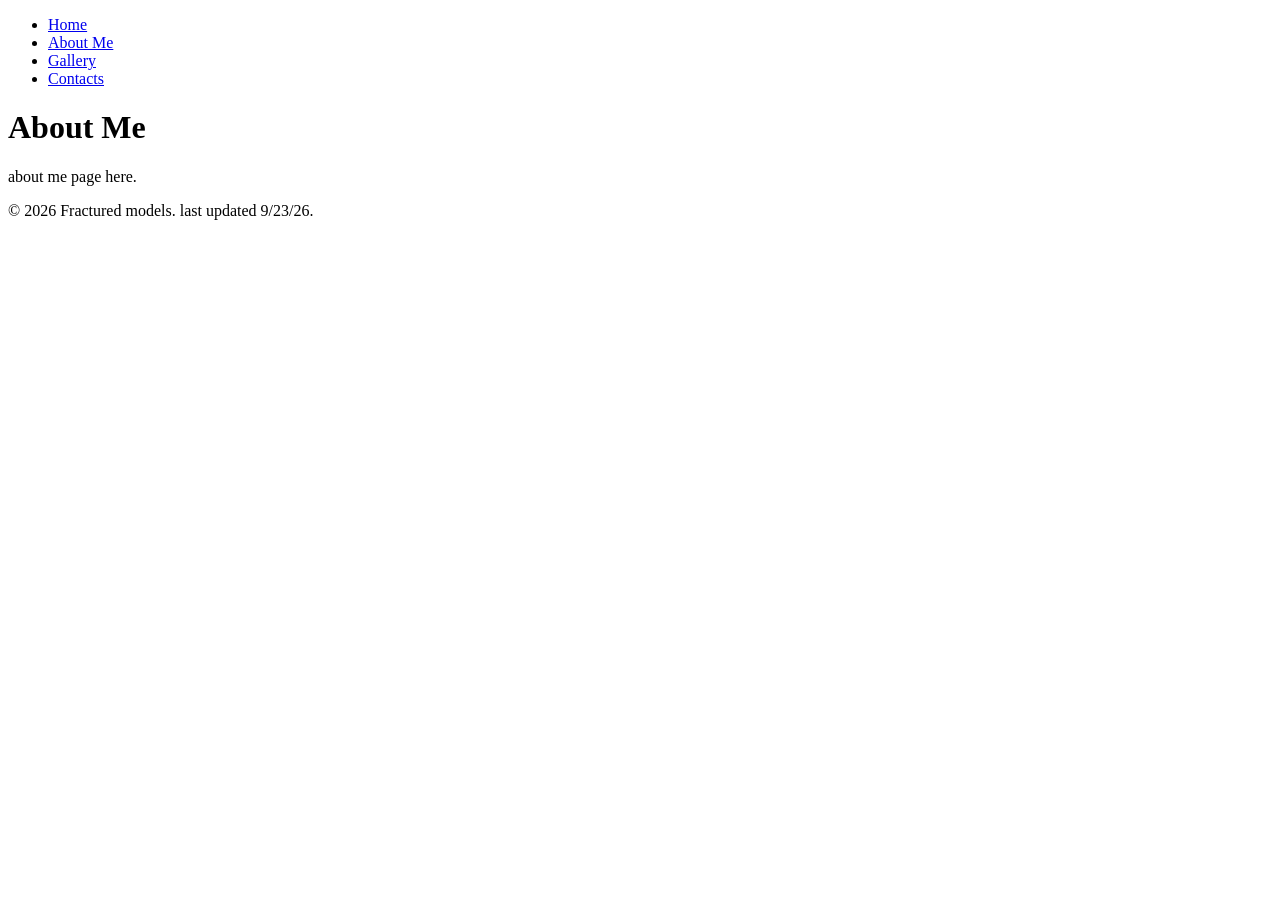
==== about.html @ be02eb74 "Add files via upload" ====
<!DOCTYPE html>
<html lang="en">
<head>
  <meta charset="UTF-8">
  <meta name="viewport" content="width=device-width, initial-scale=1.0">
  <title>About Page</title>

 <link rel="preconnect" href="https://fonts.googleapis.com">
 <link rel="preconnect" href="https://fonts.gstatic.com" crossorigin>
 <link href="https://fonts.googleapis.com/css2?family=Bitcount+Single:wght@100..900&family=Comfortaa:wght@300..700&family=Frijole&family=Honk:MORF@15&display=swap" rel="stylesheet">
 
 <!-- THIS LINK CONNECTS YOUR CSS TO THIS PAGE -->
  <link rel="stylesheet" href="css/style.css">
</head>
<body>

  <!-- Hotbar Navigation -->
  <header class="top-nav">
        <nav>
            <ul>
                <li><a href="index.html">Home</a></li>
                <li><a href="about.html">About Me</a></li>
                <li><a href="gallery.html">Gallery</a></li>
                <li><a href="contact.html">Contacts</a></li>
            </ul>
        </nav>
    </header>

  <!-- ABOUT ME PAGE SECTIONS -->
  <main class="content">
    <h1 class="blood-header">About Me</h1>
    <p>about me page here.</p>
  </main>

  <footer>
    <p>&copy; 2026 Fractured models. last updated 9/23/26.</p>
  </footer>
  
</body>
</html>
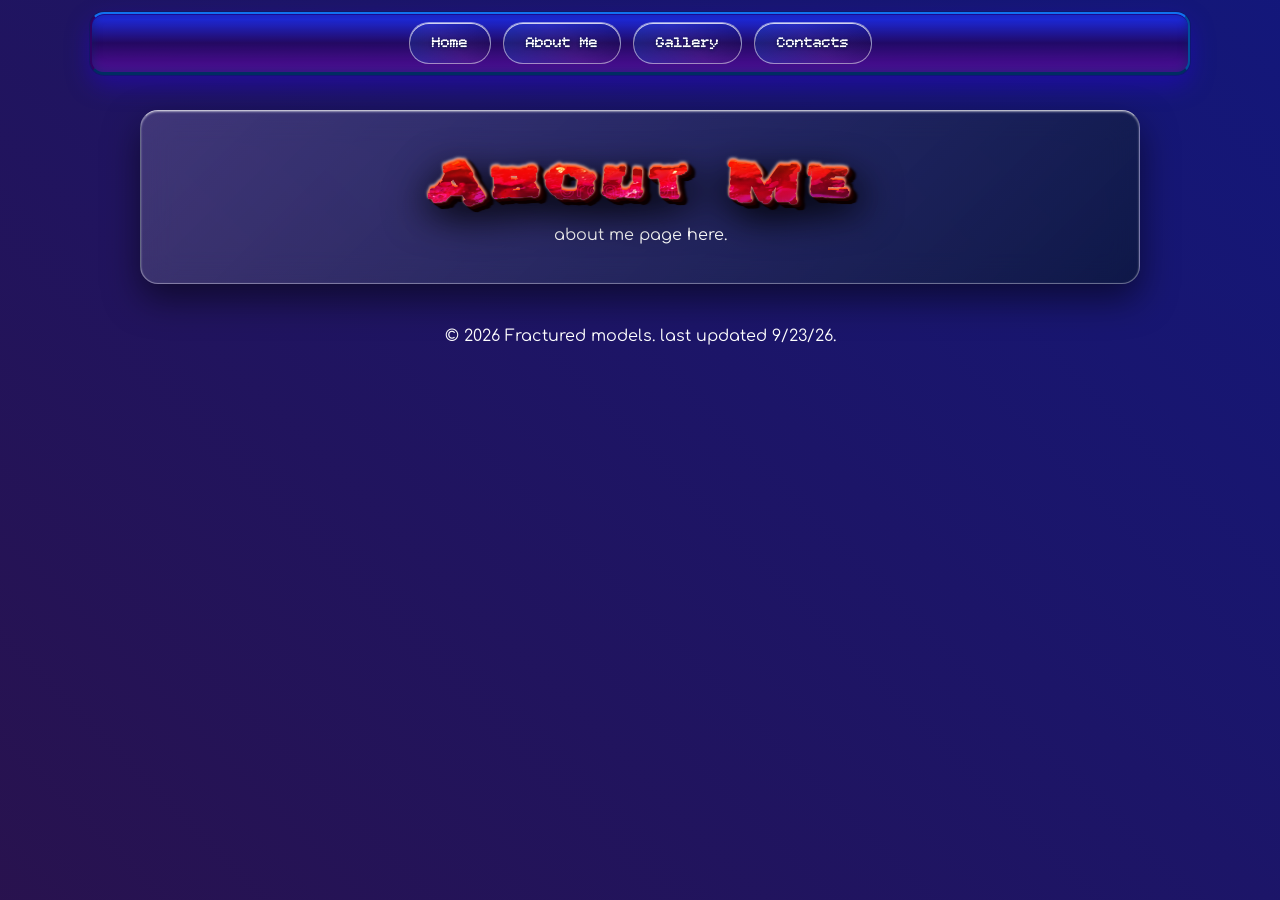
==== commit d5b5e638: "Update about.html" ====
--- a/about.html
+++ b/about.html
@@ -3,6 +3,7 @@
 <head>
   <meta charset="UTF-8">
   <meta name="viewport" content="width=device-width, initial-scale=1.0">
+  <meta name="viewport" content="width=device-width, initial-scale=1.0, viewport-fit=cover">
   <title>About Page</title>
 
  <link rel="preconnect" href="https://fonts.googleapis.com">
@@ -37,4 +38,4 @@
   </footer>
   
 </body>
-</html>+</html>
--- a/css/style.css
+++ b/css/style.css
@@ -0,0 +1,994 @@
+/* 1. GLOBAL RESET & BASE STYLES */
+* {
+  margin: 0;
+  padding: 0;
+  box-sizing: border-box;
+}
+
+body {
+  font-family: 'Bitcount Single', 'honk','comfortaa', 'Segoe UI', Tahoma, Geneva, Verdana, sans-serif;
+  color: #ffffff;
+  line-height: 1.6;
+
+
+  /* FRUTIGER AERO SPACE / NEBULA BACKGROUND WITH MASK */
+  background-image: 
+    linear-gradient(45deg, rgba(60, 11, 92, 0.6) 0%, rgba(29, 16, 201, 0.45) 100%),
+    url('../art/hubble-ngc2298-acs-wfc3-v3-5fcont-final.jpg');
+
+  background-size: cover;
+  background-position: center;
+  background-repeat: no-repeat;
+  background-attachment: fixed;
+  background-color: #0b1d3a;
+  
+  text-align: center;
+}
+
+/* 2. CLASSIC EARLY-2000s RETRO-GLOSS TOP HOTBAR */
+.top-nav {
+  position: fixed;
+  top: 12px;
+  left: 50%;
+  transform: translateX(-50%);
+  width: 92%;
+  max-width: 1100px;
+  z-index: 1000;
+
+  /* Classic Windows Vista/7 Aqua Gel Gradient */
+  background: linear-gradient(
+    180deg, 
+    rgba(30, 43, 228, 0.85) 10%, 
+    rgba(39, 3, 97, 0.65) 50%, 
+    rgba(90, 14, 161, 0.9) 100%
+  );
+
+  /* Glassmorphism Blur */
+  backdrop-filter: blur(12px);
+  -webkit-backdrop-filter: blur(12px);
+  border-radius: 14px;
+
+  /* RETRO WEBSITE BEZEL BORDER (3D Raised Light-Refracting Edge) */
+  border-top: 2px solid #1172f0;
+  border-left: 2px solid #2f0263;
+  border-right: 2px solid #00509d;
+  border-bottom: 3px solid #002d62;
+
+  /* Multi-Layer Aero Bezel & Liquid Glow Shadow */
+  box-shadow: 
+    inset 0 1px 0 rgb(30, 9, 145),              /* White top rim highlight */
+    inset 0 -2px 10px rgba(0, 40, 90, 0.5),             /* Inner bottom depth shadow */
+    0 0 0 1px rgba(0, 30, 80, 0.4),                    /* Outer crisp outline */
+    0 10px 25px rgba(40, 0, 220, 0.45);               /* Aqua drop aura */
+}
+
+.top-nav ul {
+  display: flex;
+  justify-content: center;
+  align-items: center;
+  list-style: none;
+  padding: 4px 10px;
+}
+
+.top-nav a {
+  display: block;
+  padding: 8px 22px;
+  margin: 4px 6px;
+  color: #ffffff;
+  font-weight: 500;
+  font-size: 0.95rem;
+  text-decoration: none;
+  text-shadow: 0 1px 3px rgba(0, 25, 60, 0.9);
+  border-radius: 20px; /* Bubble Pill buttons */
+  
+  /* Subtle glassy button style */
+  background: linear-gradient(
+    45deg,
+    rgba(9, 94, 204, 0.3) 0%,
+    rgba(255, 255, 255, 0.05) 50%,
+    rgba(0, 0, 0, 0.15) 100%
+  );
+  border: 1px solid rgba(255, 255, 255, 0.5);
+  box-shadow: inset 0 1px 0 rgba(255, 255, 255, 0.8);
+  transition: all 0.2s ease-in-out;
+}
+
+.top-nav a:hover {
+  color: #ffffff;
+  background: linear-gradient(
+    180deg, 
+    rgba(39, 98, 224, 0.95) 0%, 
+    rgba(25, 10, 112, 0.7) 48%, 
+    rgba(27, 1, 88, 0.95) 50%, 
+    rgba(0, 110, 220, 1) 100%
+  );
+  border-color: #ffffff;
+  box-shadow: 
+    inset 0 1px 2px rgba(255, 255, 255, 1),
+    0 0 12px rgba(100, 220, 255, 0.8);
+  transform: translateY(-2px) scale(1.04);
+}
+
+/* 3. MAIN CONTENT CONTAINER (GLASSERAMIC CARD) */
+.content {
+  max-width: 1000px;
+  margin: 110px auto 40px auto;
+  padding: 35px;
+  background: linear-gradient(
+    135deg, 
+    rgba(255, 255, 255, 0.15) 0%, 
+    rgba(10, 25, 50, 0.65) 100%
+  );
+  backdrop-filter: blur(16px);
+  -webkit-backdrop-filter: blur(16px);
+  border-radius: 18px;
+  
+  /* Glossy glass border */
+  border: 1px solid rgba(255, 255, 255, 0.35);
+  border-top: 1px solid rgba(255, 255, 255, 0.7);
+  box-shadow: 
+    inset 0 1px 2px rgba(255, 255, 255, 0.5),
+    0 15px 35px rgba(0, 0, 0, 0.5);
+}
+
+ h3, h4 {
+  font-family: 'Bitcount Single', 'honk','comfortaa', 'Segoe UI', Tahoma, Geneva, Verdana, sans-serif;
+  text-align: center;
+  margin-left: auto;
+  margin-right: auto;
+  text-shadow: 0 2px 4px rgba(0, 20, 50, 0.8);
+
+  
+}
+
+ h2 {
+    font-family: 'bitcount single',sans-serif;
+    font-size: 1.2rem;
+    margin: 12px auto;
+ }
+
+a {
+    font-family: 'bitcount Single';
+    font-size: 1.5rem;
+    color: #eeea03;
+}
+
+h1 {
+  font-family: 'butcherman', sans-serif;
+  font-size: 4rem;
+  color: #d81414e7;
+}
+
+p {
+    font-family: 'Comfortaa', sans-serif;
+}
+
+/* 4. SLIDESHOW STYLING */
+.slideshow-container {
+  width: 100%;
+  max-width: 1100px; /* Wider footprint for a dramatic landscape presentation */
+ /* aspect-ratio: 16 / 9;  Enforces modern cinematic 16:9 widescreen proportions */
+  margin: 30px auto;
+  position: relative;
+  overflow: hidden;
+  border-radius: 16px;
+  display: inline-block;
+
+/* base behind frame */
+  background: rgba(5, 12, 30, 0.85);
+
+  /* Glass Border */
+  border: 1px solid rgba(101, 62, 151, 0.4);
+  border-top: 1.5px solid rgba(105, 125, 211, 0.75);
+  border-bottom: 2px solid rgba(18, 3, 85, 0.7);
+
+  /* Outer ambient glow h*/
+  box-shadow: 
+    inset 0 1px 1px rgba(33, 113, 189, 0.5),
+    0 18px 40px rgba(65, 17, 153, 0.6),
+    0 0 25px rgba(13, 1, 58, 0.2);
+}
+
+/* settings for mobile and other sites*/
+
+.video-item {
+  width: 100%;
+  max-width: 1000px; /* Adjust to match your photo card width */
+  margin: 20px auto;
+}
+
+.video-container {
+  position: relative;
+  width: 100%;
+  padding-bottom: 56.25%; /* Keeps 16:9 widescreen ratio */
+  height: 0;
+  overflow: hidden;
+  border-radius: 16px;
+  border: 1px solid rgba(255, 255, 255, 0.25);
+  box-shadow: 0 8px 32px rgba(0, 0, 0, 0.5);
+}
+
+.video-container iframe {
+  position: absolute;
+  top: 0;
+  left: 0;
+  width: 100%;
+  height: 100%;
+  border: 0;
+}
+
+/*glass effect on moblie */
+
+.glass-card, 
+.gallery-item, 
+.hero-header {
+  /* Glassmorphic Background */
+  background: rgba(255, 255, 255, 0.15);
+  
+  /* Required for iOS Safari Glass Effect */
+  -webkit-backdrop-filter: blur(12px);
+  backdrop-filter: blur(12px);
+  
+  border: 1px solid rgba(255, 255, 255, 0.25);
+  border-radius: 16px;
+}
+
+/* Slide Wrapper & Images */
+.mySlides,
+.myGallerySlides {
+  display: none;
+  width: 100%;
+ /* height: 100% */
+  position: relative;
+  animation: fadeEffect 0.6s ease-in-out;
+}
+
+.mySlides img,
+.myGallerySlides img {
+  width: 100%;
+  height: auto;
+ /*  object-fit: contain; Fills widescreen container seamlessly */
+  max-height: 75vh;
+  display: block;
+}
+
+/* atp just extra bullshit for contacts*/
+.contact-container {
+  max-width: 650px;
+  margin: 100px auto;
+  padding: 40px 32px; /* Inner padding prevents text from touching glass borders */
+  text-align: center;
+  
+  
+  background: rgba(10, 25, 50, 0.55);
+  backdrop-filter: blur(12px);
+  -webkit-backdrop-filter: blur(12px);
+  border: 1px solid rgba(255, 255, 255, 0.3);
+  border-top: 1px solid rgba(102, 100, 233, 0.7);
+  border-radius: 20px;
+  box-shadow: 0 15px 35px rgba(0, 0, 0, 0.6);
+}
+
+
+.contact-container h1,
+.contact-container h2 {
+  margin-top: 10px;
+  margin-bottom: 20px; /* Generous space below heading */
+  line-height: 1.3;
+}
+
+.contact-container p {
+  font-size: 1.1rem;
+  line-height: 1.7; /* Extra line-height stops vertical text overcrowding */
+  margin-bottom: 28px; /* Separates paragraph from form or links */
+  color: #d0f0ff;
+}
+
+
+.contact-info-list {
+  display: flex;
+  flex-direction: column;
+  gap: 16px; /* Even vertical gap between each contact line */
+  margin-bottom: 30px;
+  list-style: none;
+  padding: 0;
+}
+.contact-info-item {
+  display: flex;
+  align-items: center;
+  justify-content: center;
+  gap: 12px; /* Space between icon/label and link text */
+  font-size: 1.05rem;
+}
+
+/* Contact Form Input Field Spacing (If using a contact form) */
+.contact-form {
+  display: flex;
+  flex-direction: column;
+  gap: 20px; /* Vertical gap between inputs */
+  width: 100%;
+}
+
+.contact-form .form-group {
+  display: flex;
+  flex-direction: column;
+  align-items: flex-start;
+  gap: 8px; /* Space between field label and input box */
+  width: 100%;
+}
+
+.contact-form label {
+  font-size: 0.95rem;
+  font-weight: 600;
+  color: #aae0ff;
+}
+
+.contact-form input,
+.contact-form textarea {
+  width: 100%;
+  padding: 14px 18px; /* Comfortable typing space inside inputs */
+  font-family: inherit;
+  font-size: 1rem;
+  color: #78b4ec;
+  background: rgba(165, 94, 187, 0.08);
+  border: 1px solid rgba(31, 9, 73, 0.952);
+  border-radius: 10px;
+  box-sizing: border-box; /* Ensures padding stays within width bounds */
+}
+
+/* Submit Button Spacing */
+.contact-form button[type="submit"] {
+  margin-top: 10px;
+  padding: 14px 28px;
+  align-self: center;
+  cursor: pointer;
+}
+
+/*not bs anymore */
+.caption {
+  font-family: "bitcount single";
+  position: absolute;
+  bottom: 0;
+  left: 0;
+  right: 0;
+  z-index: 10;
+  padding: 14px 24px;
+  text-align: center;
+  font-size: 1rem;
+  font-weight: 600;
+  color: #ffffff;
+  letter-spacing: 0.4px;
+
+  /* Glass gradient */
+  background: linear-gradient(
+    180deg, 
+    rgba(88, 26, 124, 0.452) 0%, 
+    rgba(13, 62, 146, 0.6) 30%, 
+    rgba(2, 10, 25, 0.85) 100%
+  );
+  backdrop-filter: blur(8px);
+  -webkit-backdrop-filter: blur(8px);
+  border-top: 1px solid rgba(156, 95, 236, 0.25);
+  text-shadow: 0 2px 4px rgba(19, 3, 92, 0.9);
+
+  /* Hide by default, slide up on hover */
+  opacity: 0;
+  transform: translateY(15px);
+  transition: opacity 1s cubic-bezier(0.16, 1, 0.3, 1), 
+              transform 1s cubic-bezier(0.16, 1, 0.3, 1);
+  will-change: opacity, transform;
+}
+
+/* Show caption on slideshow hover */
+.slideshow-container:hover .caption {
+  opacity: 1;
+  transform: translateY(0);
+}
+
+/* SLIDESHOW BUTTONS (CENTERED OVER GLASS SIDEBARS) */
+.prev, .next {
+  position: absolute;
+  top: 50%;
+  transform: translateY(-50%) scale(1);
+  background: none;
+  border: none;
+  outline: none;
+  color: rgba(255, 255, 255, 0.85);
+  font-size: 3.2rem;
+  line-height: 1;
+  cursor: pointer;
+  font-weight: bold;
+  user-select: none;
+  padding: 16px 12px;
+  z-index: 15;
+
+ /* Almost transparent by default so pictures aren't obscured */
+  opacity: 0.2;
+  filter: drop-shadow(0 0 0px transparent);
+  
+  /* Smooth transition for hover growth and glow */
+  transition: opacity 0.35s ease, 
+              transform 0.35s cubic-bezier(0.16, 1, 0.3, 1), 
+              filter 0.35s ease, 
+              color 0.35s ease;
+}
+
+.prev { left: 10px; }
+.next { right: 10px; }
+
+/* HOVER EFFECT w */
+.prev:hover, .next:hover {
+  opacity: 1; /* Fully visible */
+  color: #5c82e9e7;
+  transform: translateY(-50%) scale(1.35); /* Smoothly grows larger */
+  filter: drop-shadow(0 0 10px rgba(0, 200, 255, 0.95)) 
+          drop-shadow(0 0 22px rgba(0, 150, 255, 0.7)); /* Glass glow */
+}
+
+.mySlides,
+.myGallerySlides {
+  display: none;
+  animation: fadeEffect 0.8s ease-in-out;
+}
+
+@keyframes fadeEffect {
+  from {
+    opacity: 0.3;
+  }
+  to {
+    opacity: 1;
+  }
+}
+
+/* 5. GALLERY GRID LAYOUT */
+.gallery-grid {
+  display: grid;
+  grid-template-columns: repeat(auto-fit, minmax(260px, 1fr));
+  gap: 20px;
+  margin-top: 20px;
+  /* Adds extra padding around the grid so border glows don't get cut off at container edges */
+  padding: 10px;
+}
+
+.art-card {
+  background: linear-gradient(180deg, rgba(255, 255, 255, 0.1) 0%, rgba(0, 20, 50, 0.7) 100%);
+  border-radius: 12px;
+  overflow: hidden;
+  border: 1px solid rgba(255, 255, 255, 0.25);
+  box-shadow: 0 4px 12px rgba(0, 0, 0, 0.3);
+  transition: transform 0.25s ease, box-shadow 0.25s ease, border-color 0.25s ease;
+}
+
+.art-card:hover {
+  transform: translateY(-2px);
+  box-shadow: 0 6px 16px rgba(0, 150, 255, 0.5);
+  border-color: rgba(255, 255, 255, 0.6);
+}
+
+.art-card img {
+  width: 100%;
+  height: auto;
+  display: block;
+}
+
+.art-info {
+  padding: 12px;
+}
+
+/* 6. DROPDOWN ACCORDION (RETRO WINDOW PANELS) */
+.era-dropdown {
+  background: rgba(10, 25, 50, 0.7);
+  margin-bottom: 15px;
+  border-radius: 10px;
+  border: 1px solid rgba(255, 255, 255, 0.3);
+  overflow: hidden;
+  box-shadow: inset 0 1px 0 rgba(255, 255, 255, 0.3);
+}
+
+.era-title {
+  padding: 12px 20px;
+  font-size: 1.1rem;
+  font-weight: bold;
+  cursor: pointer;
+  background: linear-gradient(
+    180deg, 
+    rgba(255, 255, 255, 0.4) 0%, 
+    rgba(196, 100, 240, 0.3) 50%, 
+    rgba(53, 1, 73, 0.5) 100%
+  );
+  color: #ffffff;
+  border-bottom: 1px solid rgba(255, 255, 255, 0.2);
+  transition: background 0.2s ease;
+}
+
+.era-title:hover {
+  background: linear-gradient(
+    180deg, 
+    rgba(255, 255, 255, 0.6) 0%, 
+    rgba(140, 210, 255, 0.5) 50%, 
+    rgba(0, 120, 220, 0.7) 100%
+  );
+}
+
+.era-content {
+  padding: 20px;
+}
+
+/* 7. SOCIAL MEDIA BUTTONS (GLOSSY GEL BUTTONS) */
+.social-links {
+  display: flex;
+  justify-content: center;
+  gap: 15px;
+  flex-wrap: wrap;
+  margin-top: 20px;
+}
+
+.social-btn {
+  display: inline-block;
+  padding: 12px 24px;
+  background: linear-gradient(
+    180deg, 
+    rgba(255, 255, 255, 0.5) 0%, 
+    rgba(100, 180, 255, 0.3) 48%, 
+    rgba(0, 100, 200, 0.6) 50%, 
+    rgba(0, 60, 140, 0.8) 100%
+  );
+  color: #ffffff;
+  text-decoration: none;
+  border-radius: 25px;
+  font-weight: bold;
+  border: 1px solid rgba(255, 255, 255, 0.6);
+  box-shadow: 
+    inset 0 1px 1px rgba(255, 255, 255, 0.9),
+    0 4px 10px rgba(0, 0, 0, 0.3);
+  transition: all 0.2s ease;
+}
+
+.social-btn:hover {
+  background: linear-gradient(
+    180deg, 
+    rgba(255, 255, 255, 0.8) 0%, 
+    rgba(150, 220, 255, 0.6) 48%, 
+    rgba(0, 160, 255, 0.8) 50%, 
+    rgba(0, 90, 200, 1) 100%
+  );
+  box-shadow: 
+    inset 0 1px 2px rgba(255, 255, 255, 1),
+    0 0 15px rgba(0, 180, 255, 0.6);
+  transform: translateY(-2px);
+}
+
+/* Darkened Glass Backdrop */
+.modal {
+  display: none; /* Hidden by default */
+  position: fixed;
+  z-index: 2000; /* Displays above hotbar */
+  left: 0;
+  top: 0;
+  width: 100%;
+  height: 100%;
+  background: rgba(4, 12, 28, 0.85);
+  backdrop-filter: blur(12px);
+  -webkit-backdrop-filter: blur(12px);
+  align-items: center;
+  justify-content: center;
+  flex-direction: column;
+  cursor: pointer;
+  animation: modalFadeIn 0.3s ease-out forwards;
+}
+
+/* Enlarged Image Container */
+.modal-content {
+  max-width: 85vw;
+  max-height: 80vh;
+  object-fit: contain;
+  border-radius: 12px;
+  
+  /* Glass Bezel Frame */
+  border: 1px solid rgba(255, 255, 255, 0.4);
+  border-top: 1.5px solid rgba(255, 255, 255, 0.8);
+  box-shadow: 
+    0 20px 50px rgba(0, 0, 0, 0.8),
+    0 0 30px rgba(0, 150, 255, 0.3);
+  
+  transform: scale(0.95);
+  animation: modalPopIn 0.35s cubic-bezier(0.16, 1, 0.3, 1) forwards;
+}
+
+/* Glass Caption Bar below image */
+.modal-caption {
+  margin-top: 20px;
+  max-width: 80vw;
+  padding: 12px 28px;
+  color: #ffffff;
+  font-family: "Bitcount Single", 'Asap', 'Segoe UI', sans-serif;
+  font-size: 1.1rem;
+  font-weight: 600;
+  letter-spacing: 0.5px;
+  text-align: center;
+  position: relative;
+  overflow: hidden;
+  border-radius: 14px;
+
+  background: linear-gradient(
+    180deg, 
+    rgba(136, 181, 240, 0.397) 0%, 
+    rgba(50, 66, 158, 0.6) 40%,
+    rgba(11, 5, 40, 0.85) 100%
+  );
+  
+  /* Glass Borders */
+  border: 1px solid rgba(50, 102, 199, 0.35);
+  border-top: 1.5px solid rgba(17, 101, 226, 0.75);
+  border-bottom: 2px solid rgba(0, 15, 35, 0.8);
+  
+  /* Blurring and Shadows */
+  backdrop-filter: blur(12px);
+  -webkit-backdrop-filter: blur(12px);
+  box-shadow: 
+    inset 0 1px 1px rgba(106, 145, 231, 0.6),
+    0 8px 25px rgba(85, 9, 116, 0.6),
+    0 0 18px rgba(0, 4, 255, 0.25);
+
+  text-shadow: 0 2px 5px rgba(16, 10, 70, 0.9);
+  
+  /* Entrance animation sync */
+  transform: translateY(10px);
+  animation: captionPopUp 0.4s cubic-bezier(0.16, 1, 0.3, 1) 0.05s forwards;
+}
+
+/* Glossy Glass top of caption */
+.modal-caption::before {
+  content: "";
+  position: absolute;
+  top: 0;
+  left: 10%;
+  right: 10%;
+  height: 1px;
+  background: linear-gradient(
+    90deg, 
+    transparent 0%, 
+    rgba(255, 255, 255, 0.9) 50%, 
+    transparent 100%
+  );
+}
+
+@keyframes captionPopUp {
+  to {
+    transform: translateY(0);
+    opacity: 1;
+  }
+}
+
+/* Close Button (top-right X) */
+.modal-close {
+  position: absolute;
+  top: 24px;
+  right: 32px;
+  color: rgba(255, 255, 255, 0.7);
+  font-size: 2.8rem;
+  font-weight: bold;
+  line-height: 1;
+  transition: all 0.25s ease;
+  user-select: none;
+}
+
+.modal-close:hover {
+  color: #ffffff;
+  transform: scale(1.2);
+  filter: drop-shadow(0 0 10px rgba(0, 200, 255, 0.9));
+}
+
+/* Make grid items look clickable */
+.art-card {
+  cursor: pointer;
+}
+
+@keyframes modalFadeIn {
+  from { opacity: 0; }
+  to { opacity: 1; }
+}
+
+@keyframes modalPopIn {
+  from { transform: scale(0.9); opacity: 0; }
+  to { transform: scale(1); opacity: 1; }
+}
+
+/* 3D GLISTENING BLOOD TEXT STYLING FOR BUTCHERMAN */
+.blood-header {
+  font-family: 'frijole', cursive;
+  font-size: 3rem;
+  
+  /* WIDER GEOMETRY */
+  letter-spacing: 5px;
+  transform: scaleX(1.2);
+  transform-origin: center;
+  display: inline-block;
+
+/* REAL WATER TEXTURE BLENDED WITH BLOOD & ORANGE HIGHLIGHTS */
+  background-image: 
+    /* High-shine white specular top rim */
+    linear-gradient(
+      180deg, 
+      #7a0404 0%, 
+      #ff6600 22%,        /* Bright fiery orange highlight */
+      #cc0066 50%,        /* Crimson liquid core */
+      #a523b6 70%,        /* Secondary orange caustic sheen */
+      #6e0b59 100%        /* Dark bottom base */
+    ),
+    /* High-fidelity fluid water caustic texture overlay */
+    url('../art/Screenshot 2026-09-23 000556.png');
+  
+  background-size: cover;
+  background-position: center;
+  background-blend-mode: overlay; /* Seamlessly fuses water ripple light into the gradient */
+
+  -webkit-background-clip: text;
+  background-clip: text;
+  color: transparent;
+
+  /* SHARP GLASS 3D EMBOSS WITH FIERY ORANGE SPECULAR HIGHLIGHT */
+  filter: 
+    /* Top glistening orange/white reflection rim */
+    drop-shadow(0 -2px 1px #ff3c00)
+    drop-shadow(0 -1px 1px #ffffff)
+    /* Deep 3D extrusion shadows */
+    drop-shadow(1px 1px 0px #400000)
+    drop-shadow(2px 2px 0px #200000)
+    drop-shadow(3px 3px 0px #0a0000)
+    /* Pure dark cast shadow (no red glow) */
+    drop-shadow(0 10px 18px rgba(0, 0, 0, 0.95));
+    }
+
+  /* Prevent Horizontal Page Overflow */
+  html, body {
+   /* overflow-x: hidden; */
+    scrollbar-width: none; /* Firefox */
+    -ms-overflow-style: none; /* IE / Edge */
+  }
+
+  html::-webkit-scrollbar,
+  body::-webkit-scrollbar {
+    display: none; /* Chrome, Safari, Opera */
+  }
+
+
+/* ==========================================
+   TARGETED MOBILE OVERRIDES (Screens <= 768px)
+   ========================================== */
+@media screen and (max-width: 768px) {
+
+ html, body {
+     overflow-x: hidden;
+  }
+
+  /* 1. Fix Nav Bar Overflow (Stack or Wrap Buttons Neatly) */
+  .navbar, .nav-container, nav {
+      position: fixed !important;
+     
+     top: 0px !important;
+     left: 50% !important;
+     transform: translateX(-50%) !important;
+     width: 92% !important;
+     max-width: 100% !important;
+     height: auto !important;
+     min-height: unset !important;
+     padding: 2px 8px !important;
+
+     display: flex !important;
+     align-items: center !important;
+     justify-content: center !important;
+     box-sizing: border-box !important;
+  }
+
+ .top-nav {
+      position: fixed !important;
+     
+     top: 60px !important;
+     left: 50% !important;
+     transform: translateX(-50%) !important;
+     width: 92% !important;
+     max-width: 100% !important;
+     height: auto !important;
+     min-height: unset !important;
+     padding: 15px 8px !important;
+
+     display: flex !important;
+     align-items: center !important;
+     justify-content: center !important;
+     box-sizing: border-box !important;
+  }
+
+ .top-nav ul {
+    display: flex !important;
+    flex-wrap: wrap !important; /* Lets buttons wrap to next line instead of floating off-screen */
+    justify-content: center !important; /* Centers nav links horizontally */
+    align-items: center !important;
+    gap: 6px !important;
+    padding: 0 !important;
+    margin: 0 !important;
+    width: 100% !important;
+  }
+
+ /* 3. Button Sizing */
+  .top-nav a, nav a, .nav-btn, .navbar a {
+    display: inline-flex !important;
+    align-items: center !important;
+    justify-content: center !important;
+    font-size: 0.67rem !important;
+    line-height: 1 !important;
+    font-weight: 300 !important;
+
+    /* INCREASE TOP PADDING HERE */
+    padding-top: 8px !important;    /* Raised from default 6px to push text down */
+    padding-bottom: 5px !important; /* Slightly reduced bottom padding to keep button balanced */
+    padding-left: 10px !important;
+    padding-right: 10px !important;
+    margin: 0 !important;
+    white-space: nowrap !important;
+    border-radius: 12px !important;
+    box-sizing: border-box !important;
+  }
+
+  /* Adjust Main Content Top Margin for Mobile Nav Height */
+  .content {
+    width: 88% !important;     /* Slightly skinnier width on mobile screens */
+    max-width: 450px !important; /* Prevents the grid/container from stretching too wide */
+    margin-left: auto !important;
+    margin-right: auto !important;
+  }
+
+/* Target Contact Box / Content Containers */
+  .contact-box,
+  .contact-card,
+  .contact-content,
+  #contact {
+    width: 82% !important;           /* Makes the box skinnier across mobile screens */
+    max-width: 380px !important;     /* Hard cap on total width */
+    margin-left: auto !important;    /* Keeps the box centered horizontally */
+    margin-right: auto !important;
+    padding: 16px 20px !important;   /* Comfortable padding for inner content */
+    box-sizing: border-box !important;
+  }
+
+  .contact-page,
+  .contact-container,
+  .contact-wrapper,
+  #contact,
+  body.contact .content {
+    width: 87% !important;           /* Makes the box skinnier across mobile screens */
+    max-width: 400px !important;     /* Hard cap on total width */
+    margin-top: 110px !important;    /* Increases clearance below fixed nav bar */
+    padding-top: 20px !important;    /* Inner top padding above contact box/title */
+  } 
+
+  /*  Smaller Heading & Body Text Sizes */
+  h1, .blood-header {
+    font-size: 1.6rem !important;
+    text-align: center !important;
+    letter-spacing: 1px !important;
+    transform: none !important;
+  }
+
+  h2 {
+    font-size: 1.2rem !important;
+    text-align: center !important;
+  }
+
+  p {
+    font-size: 0.85rem !important;
+    text-align: center !important;
+  }
+
+ /* Target all common caption classes & HTML figcaption tags */
+  caption,
+  figcaption,
+  .caption,
+  .image-caption,
+  .card-caption,
+  .art-caption {
+    font-size: 0.72rem !important;  /* Reduced font size for mobile */
+    line-height: 1.25 !important;    /* Compact line spacing */
+    padding: 4px 8px !important;    /* Tightened inner padding */
+    margin-top: 4px !important;     /* Small gap below image/card */
+    max-width: 90% !important;      /* Keeps text contained neatly */
+    margin-left: auto !important;
+    margin-right: auto !important;
+  }
+
+  /* 4. Center Grid Layout & Fix Image Visibility */
+  .gallery-grid, .art-grid, .grid {
+    display: flex !important;
+    flex-direction: column !important;
+    align-items: center !important; /* Centers every image/card container */
+    justify-content: center !important;
+    width: 100% !important;
+    gap: 20px !important;
+    padding: 0 !important;
+    box-sizing: border-box !important;
+    width: 88% !important;     /* Slightly skinnier width on mobile screens */
+    max-width: 450px !important; /* Prevents the grid/container from stretching too wide */
+    margin-left: auto !important;
+    margin-right: auto !important;
+  }
+
+  /* Ensure Image Containers Scale Properly */
+  .gallery-item, .art-card, .glass-card, .video-item {
+    width: 100% !important;
+    max-width: 500px !important; /* Prevents items from stretching awkwardly */
+    margin: 0 auto !important;
+    box-sizing: border-box !important;
+  }
+
+  /* Force Images to Remain Visible & Scaled Within Card */
+  .gallery-item img, .art-card img, .glass-card img {
+    width: 100% !important;
+    height: auto !important; /* Preserves natural image aspect ratio */
+    max-height: none !important; /* Prevents clipping */
+    display: block !important;
+    object-fit: contain !important;
+  }
+
+  /* Target email container wrappers */
+  .email-container,
+  .email-wrapper,
+  .email-box,
+  .contact-email {
+    width: 100% !important;
+    max-width: 100% !important;
+    padding: 8px 12px !important;    /* Compact inner padding for narrow screens */
+    box-sizing: border-box !important;
+    display: flex !important;
+    justify-content: center !important;
+    align-items: center !important;
+    overflow: hidden !important;     /* Prevents layout overflow */
+  }
+
+  /* Target the email link or text itself */
+  .email-container a,
+  .email-wrapper a,
+  .email-box a,
+  .contact-email a,
+  a[href^="mailto:"] {
+    font-size: 0.88rem !important;    /* Scaled down text size to fit screen width */
+    line-height: 1.2 !important;
+  }
+
+  /* Slightly Smaller Mobile Social Media Buttons/Icons */
+  .social-buttons a,
+  .social-links a,
+  .social-icons a,
+  .social-media a,
+  .social-icon {
+    width: auto !important;          /* Lets button widen naturally to fit text */
+    min-width: 36px !important;      /* Ensures single icon buttons remain square/round */
+    height: auto !important;         /* Allows vertical growth if needed */
+    min-height: 36px !important;
+    
+    /* PADDING & ALIGNMENT */
+    padding: 6px 12px !important;    /* Inner padding keeps text away from container edges */
+    display: inline-flex !important;
+    align-items: center !important;
+    justify-content: center !important;
+    
+    /* TEXT SIZING & CONTAINMENT */
+    font-size: 0.80rem !important;   /* Comfortable text size */
+    line-height: 1.1 !important;
+    white-space: nowrap !important;   /* Prevents awkward single-word breaks */
+    box-sizing: border-box !important;
+  }
+
+  /* Shrink Inline SVG/Img Icons Inside Social Buttons */
+  .social-buttons img,
+  .social-links img,
+  .social-icons img,
+  .social-buttons svg,
+  .social-links svg,
+  .social-icons svg {
+    width: 18px !important;
+    height: 18px !important;
+    margin-right: 6px !important;    /* Space between icon and text */
+    flex-shrink: 0 !important;      /* Prevents icon from squishing */
+  }
+
+}
